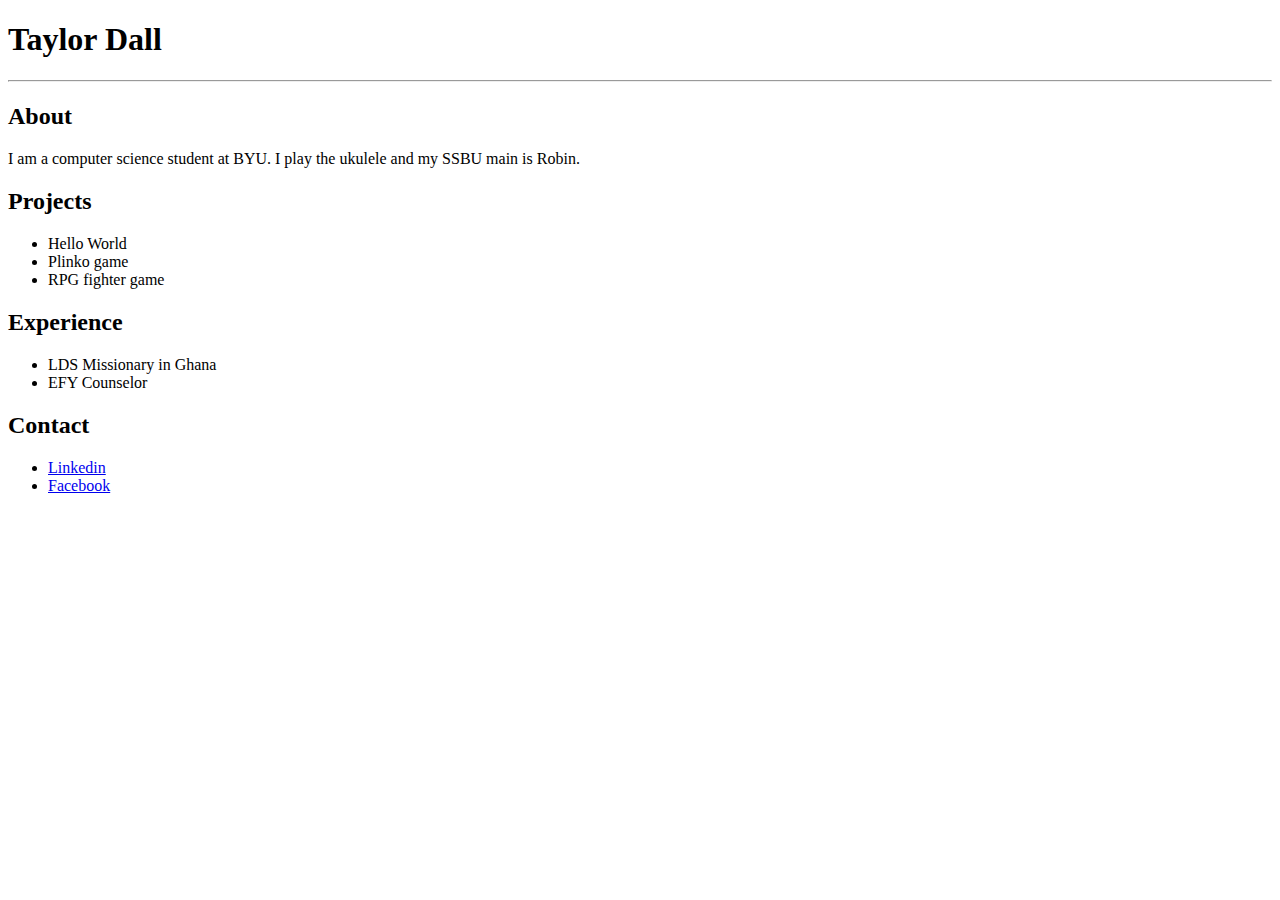
==== index.html @ d3dd1648 "First Commit" ====
<!DOCTYPE html>
<html>
<head>
<title>Taylor's Web Server</title>
</head>
<body>

<h1>Taylor Dall<h1>
<hr>
<h2>About</h2>
<p>I am a computer science student at BYU. I play the ukulele and my SSBU main is Robin.</p>

<h2>Projects</h2>
<ul>
  <li>Hello World</li>
  <li>Plinko game</li>
  <li>RPG fighter game</li>
</ul>

<h2>Experience</h2>
<ul>
  <li>LDS Missionary in Ghana</li>
  <li>EFY Counselor</li>
</ul>

<h2>Contact</h2>
<ul>
  <li><a href="linkedin.com/in/taylor-dall-680276a0">Linkedin</a></li>
  <li><a href="facebook.com/taylor.dall.7">Facebook</a></li>
</ul>
</body>
</html>
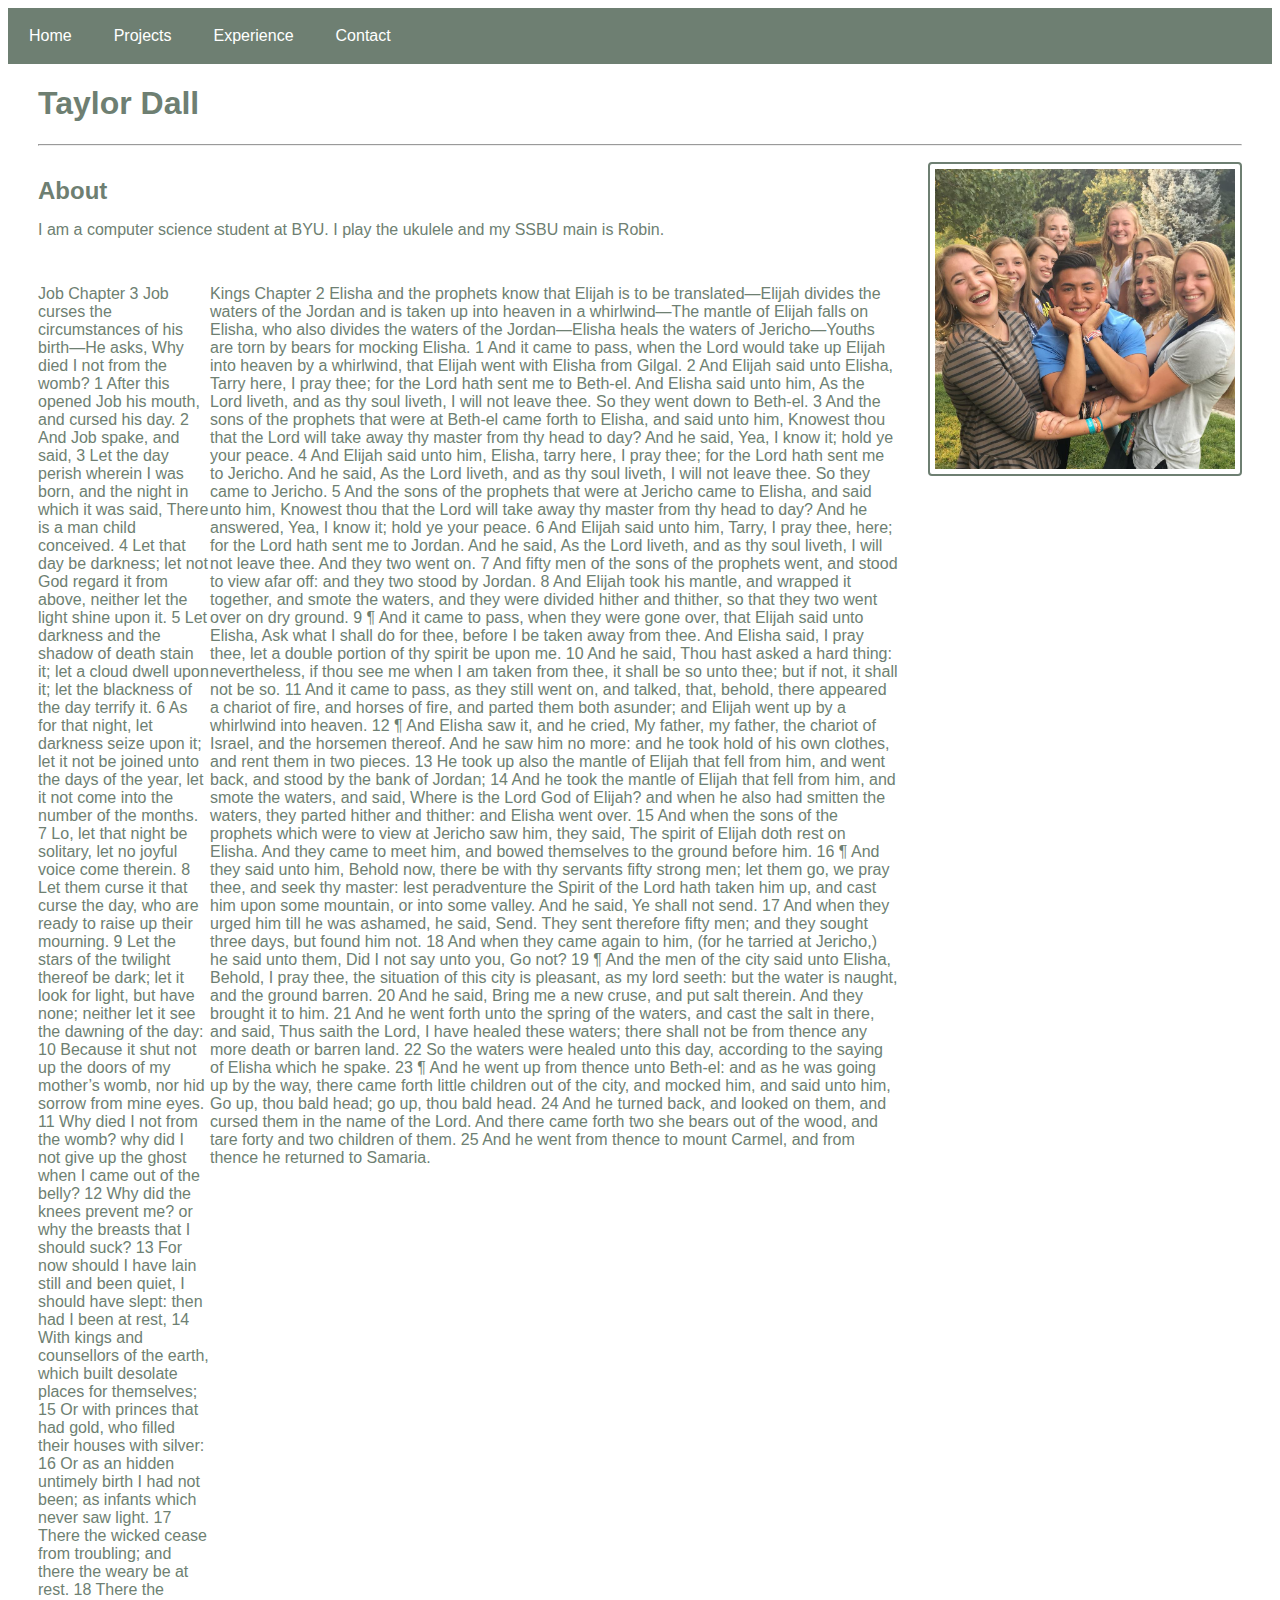
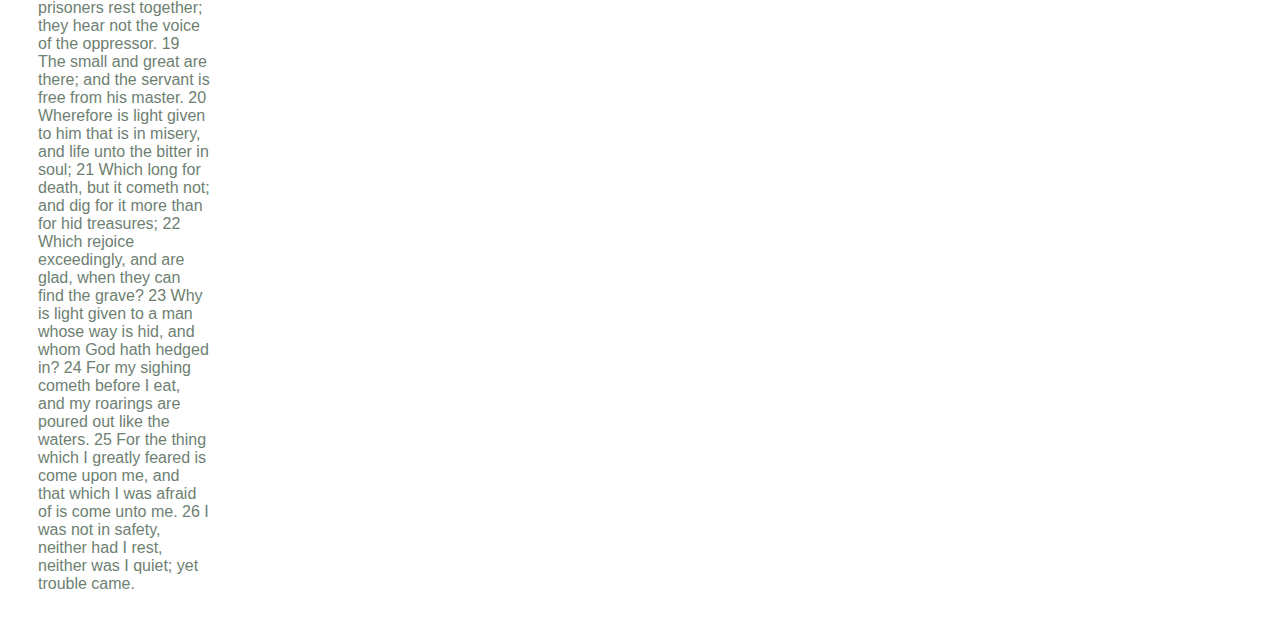
==== commit 7b08a916: "css stylepage added" ====
--- a/index.html
+++ b/index.html
@@ -1,32 +1,147 @@
 <!DOCTYPE html>
 <html>
 <head>
-<title>Taylor's Web Server</title>
+  <title>Taylor's Web Server</title>
+  <link rel="stylesheet" type="text/css" href="portfolio.css">
 </head>
+
 <body>
 
-<h1>Taylor Dall<h1>
-<hr>
-<h2>About</h2>
-<p>I am a computer science student at BYU. I play the ukulele and my SSBU main is Robin.</p>
+  <div class="navbar">
+    <li><a href="index.html">Home</a></li>
+    <li><a href="projects.html">Projects</a></li>
+    <li><a href="experience.html">Experience</a></li>
+    <li><a href="contact.html">Contact</a></li>
+  </div>
 
-<h2>Projects</h2>
-<ul>
-  <li>Hello World</li>
-  <li>Plinko game</li>
-  <li>RPG fighter game</li>
-</ul>
+  <div class="main">
+    <h1>Taylor Dall<h1>
+      <hr>
+      <div style="padding-right: 0px">
+        <img src="me.jpg" alt="me" class="center">
+      </div>
+      <h2>About</h2>
+      <p>I am a computer science student at BYU. I play the ukulele and my SSBU main is Robin.</p>
+    </div>
 
-<h2>Experience</h2>
-<ul>
-  <li>LDS Missionary in Ghana</li>
-  <li>EFY Counselor</li>
-</ul>
+    <section>
+       <aside>
+         Job
+Chapter 3
+Job curses the circumstances of his birth—He asks, Why died I not from the womb?
 
-<h2>Contact</h2>
-<ul>
-  <li><a href="linkedin.com/in/taylor-dall-680276a0">Linkedin</a></li>
-  <li><a href="facebook.com/taylor.dall.7">Facebook</a></li>
-</ul>
+1 After this opened Job his mouth, and cursed his day.
+
+2 And Job spake, and said,
+
+3 Let the day perish wherein I was born, and the night in which it was said, There is a man child conceived.
+
+4 Let that day be darkness; let not God regard it from above, neither let the light shine upon it.
+
+5 Let darkness and the shadow of death stain it; let a cloud dwell upon it; let the blackness of the day terrify it.
+
+6 As for that night, let darkness seize upon it; let it not be joined unto the days of the year, let it not come into the number of the months.
+
+7 Lo, let that night be solitary, let no joyful voice come therein.
+
+8 Let them curse it that curse the day, who are ready to raise up their mourning.
+
+9 Let the stars of the twilight thereof be dark; let it look for light, but have none; neither let it see the dawning of the day:
+
+10 Because it shut not up the doors of my mother’s womb, nor hid sorrow from mine eyes.
+
+11 Why died I not from the womb? why did I not give up the ghost when I came out of the belly?
+
+12 Why did the knees prevent me? or why the breasts that I should suck?
+
+13 For now should I have lain still and been quiet, I should have slept: then had I been at rest,
+
+14 With kings and counsellors of the earth, which built desolate places for themselves;
+
+15 Or with princes that had gold, who filled their houses with silver:
+
+16 Or as an hidden untimely birth I had not been; as infants which never saw light.
+
+17 There the wicked cease from troubling; and there the weary be at rest.
+
+18 There the prisoners rest together; they hear not the voice of the oppressor.
+
+19 The small and great are there; and the servant is free from his master.
+
+20 Wherefore is light given to him that is in misery, and life unto the bitter in soul;
+
+21 Which long for death, but it cometh not; and dig for it more than for hid treasures;
+
+22 Which rejoice exceedingly, and are glad, when they can find the grave?
+
+23 Why is light given to a man whose way is hid, and whom God hath hedged in?
+
+24 For my sighing cometh before I eat, and my roarings are poured out like the waters.
+
+25 For the thing which I greatly feared is come upon me, and that which I was afraid of is come unto me.
+
+26 I was not in safety, neither had I rest, neither was I quiet; yet trouble came.
+
+
+       </aside>
+       <article>
+         Kings
+Chapter 2
+Elisha and the prophets know that Elijah is to be translated—Elijah divides the waters of the Jordan and is taken up into heaven in a whirlwind—The mantle of Elijah falls on Elisha, who also divides the waters of the Jordan—Elisha heals the waters of Jericho—Youths are torn by bears for mocking Elisha.
+
+1 And it came to pass, when the Lord would take up Elijah into heaven by a whirlwind, that Elijah went with Elisha from Gilgal.
+
+2 And Elijah said unto Elisha, Tarry here, I pray thee; for the Lord hath sent me to Beth-el. And Elisha said unto him, As the Lord liveth, and as thy soul liveth, I will not leave thee. So they went down to Beth-el.
+
+3 And the sons of the prophets that were at Beth-el came forth to Elisha, and said unto him, Knowest thou that the Lord will take away thy master from thy head to day? And he said, Yea, I know it; hold ye your peace.
+
+4 And Elijah said unto him, Elisha, tarry here, I pray thee; for the Lord hath sent me to Jericho. And he said, As the Lord liveth, and as thy soul liveth, I will not leave thee. So they came to Jericho.
+
+5 And the sons of the prophets that were at Jericho came to Elisha, and said unto him, Knowest thou that the Lord will take away thy master from thy head to day? And he answered, Yea, I know it; hold ye your peace.
+
+6 And Elijah said unto him, Tarry, I pray thee, here; for the Lord hath sent me to Jordan. And he said, As the Lord liveth, and as thy soul liveth, I will not leave thee. And they two went on.
+
+7 And fifty men of the sons of the prophets went, and stood to view afar off: and they two stood by Jordan.
+
+8 And Elijah took his mantle, and wrapped it together, and smote the waters, and they were divided hither and thither, so that they two went over on dry ground.
+
+9 ¶ And it came to pass, when they were gone over, that Elijah said unto Elisha, Ask what I shall do for thee, before I be taken away from thee. And Elisha said, I pray thee, let a double portion of thy spirit be upon me.
+
+10 And he said, Thou hast asked a hard thing: nevertheless, if thou see me when I am taken from thee, it shall be so unto thee; but if not, it shall not be so.
+
+11 And it came to pass, as they still went on, and talked, that, behold, there appeared a chariot of fire, and horses of fire, and parted them both asunder; and Elijah went up by a whirlwind into heaven.
+
+12 ¶ And Elisha saw it, and he cried, My father, my father, the chariot of Israel, and the horsemen thereof. And he saw him no more: and he took hold of his own clothes, and rent them in two pieces.
+
+13 He took up also the mantle of Elijah that fell from him, and went back, and stood by the bank of Jordan;
+
+14 And he took the mantle of Elijah that fell from him, and smote the waters, and said, Where is the Lord God of Elijah? and when he also had smitten the waters, they parted hither and thither: and Elisha went over.
+
+15 And when the sons of the prophets which were to view at Jericho saw him, they said, The spirit of Elijah doth rest on Elisha. And they came to meet him, and bowed themselves to the ground before him.
+
+16 ¶ And they said unto him, Behold now, there be with thy servants fifty strong men; let them go, we pray thee, and seek thy master: lest peradventure the Spirit of the Lord hath taken him up, and cast him upon some mountain, or into some valley. And he said, Ye shall not send.
+
+17 And when they urged him till he was ashamed, he said, Send. They sent therefore fifty men; and they sought three days, but found him not.
+
+18 And when they came again to him, (for he tarried at Jericho,) he said unto them, Did I not say unto you, Go not?
+
+19 ¶ And the men of the city said unto Elisha, Behold, I pray thee, the situation of this city is pleasant, as my lord seeth: but the water is naught, and the ground barren.
+
+20 And he said, Bring me a new cruse, and put salt therein. And they brought it to him.
+
+21 And he went forth unto the spring of the waters, and cast the salt in there, and said, Thus saith the Lord, I have healed these waters; there shall not be from thence any more death or barren land.
+
+22 So the waters were healed unto this day, according to the saying of Elisha which he spake.
+
+23 ¶ And he went up from thence unto Beth-el: and as he was going up by the way, there came forth little children out of the city, and mocked him, and said unto him, Go up, thou bald head; go up, thou bald head.
+
+24 And he turned back, and looked on them, and cursed them in the name of the Lord. And there came forth two she bears out of the wood, and tare forty and two children of them.
+
+25 And he went from thence to mount Carmel, and from thence he returned to Samaria.
+
+
+       </article>
+    </section>
+
 </body>
 </html>
--- a/portfolio.css
+++ b/portfolio.css
@@ -0,0 +1,98 @@
+body {
+  background-color: #white;
+  font-family: "Trebuchet MS", Helvetica, sans-serif;
+  color: #6E7F72;
+}
+
+.main {
+  padding-left: 30px;
+  padding-right:  30px;
+}
+
+h2 {
+  text-align: left;
+  padding-top: 10px;
+  margin-bottom: 5px;
+}
+
+p {
+  text-align: left;
+}
+
+img {
+  border: 2px solid #6E7F72;
+  border-radius: 4px;
+  padding: 5px;
+  width: auto;
+  height: 300px;
+  float: right;
+}
+
+.center {
+  display: block;
+  margin-left: auto;
+  margin-right: auto;
+  width: auto;
+}
+
+div.navbar {
+  list-style-type: none;
+  margin: 0;
+  padding: 0;
+  overflow: hidden;
+  background-color: #6E7F72;
+}
+
+
+
+div li a {
+  display: block;
+  color: white;
+  text-align: center;
+  padding: 14px 16px;
+  text-decoration: none;
+  background-color: 6E7F72;
+}
+
+/* Change the link color to #111 (black) on hover */
+li a:hover {
+  background-color: #252B27;
+}
+
+li.norm {
+ list-style: georgian;
+ background-color: #6E7F72;
+}
+
+li{
+  display: inline;
+  float: left;
+  padding: 5px;
+  background-color:  #6E7F72;
+}
+
+div a {
+  display: block;
+  background-color: #6E7F72;
+
+}
+
+.pro {
+  background-color: white;
+}
+
+section {
+ display: flex;
+}
+
+aside {
+ flex: 1
+}
+
+section {
+  padding: 30px;
+}
+
+article {
+ flex: 4
+}
